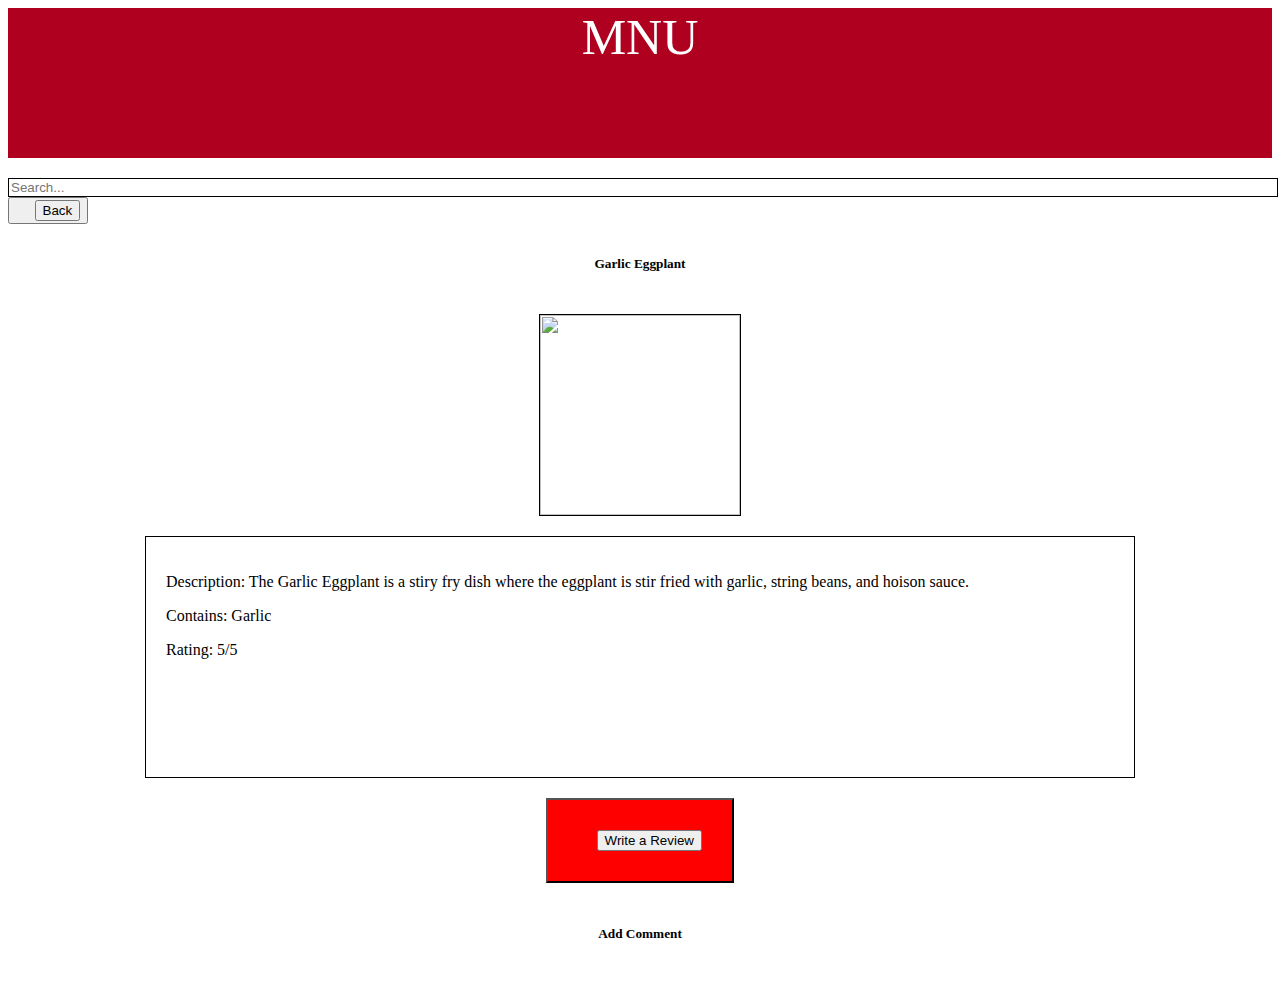
==== eggplant.html @ 8886386e "Update eggplant.html" ====
<!DOCTYPE html>
<html>
    <head>
        <link href="https://stackpath.bootstrapcdn.com/bootstrap/4.1.3/css/bootstrap.min.css" rel="stylesheet" integrity="sha384-MCw98/SFnGE8fJT3GXwEOngsV7Zt27NXFoaoApmYm81iuXoPkFOJwJ8ERdknLPMO" crossorigin="anonymous">
        <link href="public/styles/layout.css" rel="stylesheet"/>
    </head>
    <body>
        <div class="container-fullwidth header-container">
            <nav class="navbar app-header text-center">
                <span class="navbar-brand mb-0 h1 app-title">MNU</span>
            </nav>
        </div>
        <div class="container search-container">
            <div class="row">
                <input class="search-bar" placeholder="Search..."/>
            </div>
        </div>

        <div class="row">
            <button class="button first-button"> 
                <form action="menu.html">
                    <input type="submit" value="Back" />
                </form>
            </button>
        </div>

        <div class="flex-container white-background">
            <div class="row">
                <h5>Garlic Eggplant</h5>
            </div>
            <div class="row">
                <div class="picture-placeholder">
                    <img class="menu-item-pic" src="./images/Spicy_Eggplant.jpg"/>
                </div>
            </div>
            <div class="row">
                <div class="description-placeholder">
                    <p>Description: The Garlic Eggplant is a stiry fry dish where the eggplant is stir fried with garlic, string beans, and hoison sauce.</p>
                    <p>Contains: Garlic</p>
                    <p>Rating: 5/5</p>
                </div>
            </div>
            <div class="row">
                <button class="review-button">
                    <form action="write_review.html">
                        <input type="submit" value="Write a Review" />
                    </form>
                </button>
            </div>

        <div class= 'form'>
            <h5> Add Comment</h5>    
        </div>

<div id= 'container'> </div>



<script src="https://ajax.googleapis.com/ajax/libs/jquery/3.3.1/jquery.min.js"> 
</script>  


         <script src="https://stackpath.bootstrapcdn.com/bootstrap/4.1.3/js/bootstrap.min.js" integrity="sha384-ChfqqxuZUCnJSK3+MXmPNIyE6ZbWh2IMqE241rYiqJxyMiZ6OW/JmZQ5stwEULTy" crossorigin="anonymous"></script>
        <script src= 'public/scripts/review.js' type="text/javascript"> </script>
    </body>









</html>
---- public/styles/layout.css ----
.header-container {
    height: 150px;
}

.app-header {
    background-color: #B00020;
    display: flex;
    justify-content: center;
    height: 100%;
}

.app-title {
    color: white;
    font-size: 50px;
}

.search-container {
    margin-top: 20px
}

.search-bar {
    border: 1px solid black;
    width: 100%;
}

.flex-container {
  display: flex;
  flex-direction: column;
  background-color: #B00020;
  width: 100%;
  margin-left: : 25%;
  justify-content: center;
  align-items: center;
}

.flex-container > div {
  display: flex;
  flex-direction: column;
  align-items: center; 
  width: 100%;
  margin: 10px;
 
  /*text-align: cente;
  line-height: 75px;
  font-size: 30px;
  */
}

.spacer-top {
    margin-top: 10px;
}

.spacer-bottom {
    margin-bottom: 10px;
}

.white-background {
    background-color: white !important;
}

.picture-placeholder {
    width: 200px;
    height: 200px;
    text-align: center;
    border: 1px solid black;
}

.description-placeholder {
    width: 75%;
    height: 200px;
    border: 1px solid black;
    padding: 20px;
}

.review-button {
    background: red;
    padding: 30px;
}

.review-placeholder {
    width: 75%;
    height: 100px;
    border: 1px solid red;
    padding: 20px;
}

.menu-item-pic {
    height: 100%;
    width: 100%;
}

.star-review {
    display: flex;
    justify-content: center;
}

.star-box {
    width: 100px;
    height: 100px;
    margin: 10px;
    border: 1px solid black;
}

.review-text {
    width: 500px;
    height: 500px;
}

.r-image-container {
    height: 500px;
    align-items: normal !important;
}

.restaurant-info {
    height: 300px;
    width: 100%;
    border: 1px solid black;
}

.popular-dishes {
    width: 200px;
    display: flex;
    justify-content: center;
}

.popular-dish-picture {
    height: 100%;
    width: 100px;
    border: 1px solid black;
    margin: 10px;
}

.list-layout{
    display: flex; 
    border: 1px solid black;
    margin: 10px;
    justify-content: left;
    align-items: left; 
}

.dropdown-item-container {
    width: 50% !important;
    height: 75px;
    border: 1px solid black;
    padding: 10px;
    background: white;
}

.dropdown-info-container {
    border: 1px solid black;
    width: 100%;
    height: 100%;
    display: flex;
    justify-content: space-around;
}

.dropdown-pic {
    width: 15%;
    height: 100%;
    border: 1px solid black;
}

.dropdown-name {
    width: 50%;
    border: 1px solid black;
}
.review{
  justify-content: center;
  text-align: center;
}
 
.commentBox{
  padding: 1%; 
  width: 96%;
  border: 1px solid #000;
  background-color: #f0f0f0;
  margin-bottom: 10px; 
}

.leftPanelImg{ 
  width:10%;
  float: left;

}

.leftPanelImg img{
  border-radius: 100%
}

.rightPanel{ 
width: 85%; 
float:left;
margin-left: 1%; 
}

.clear{
  clear:both;
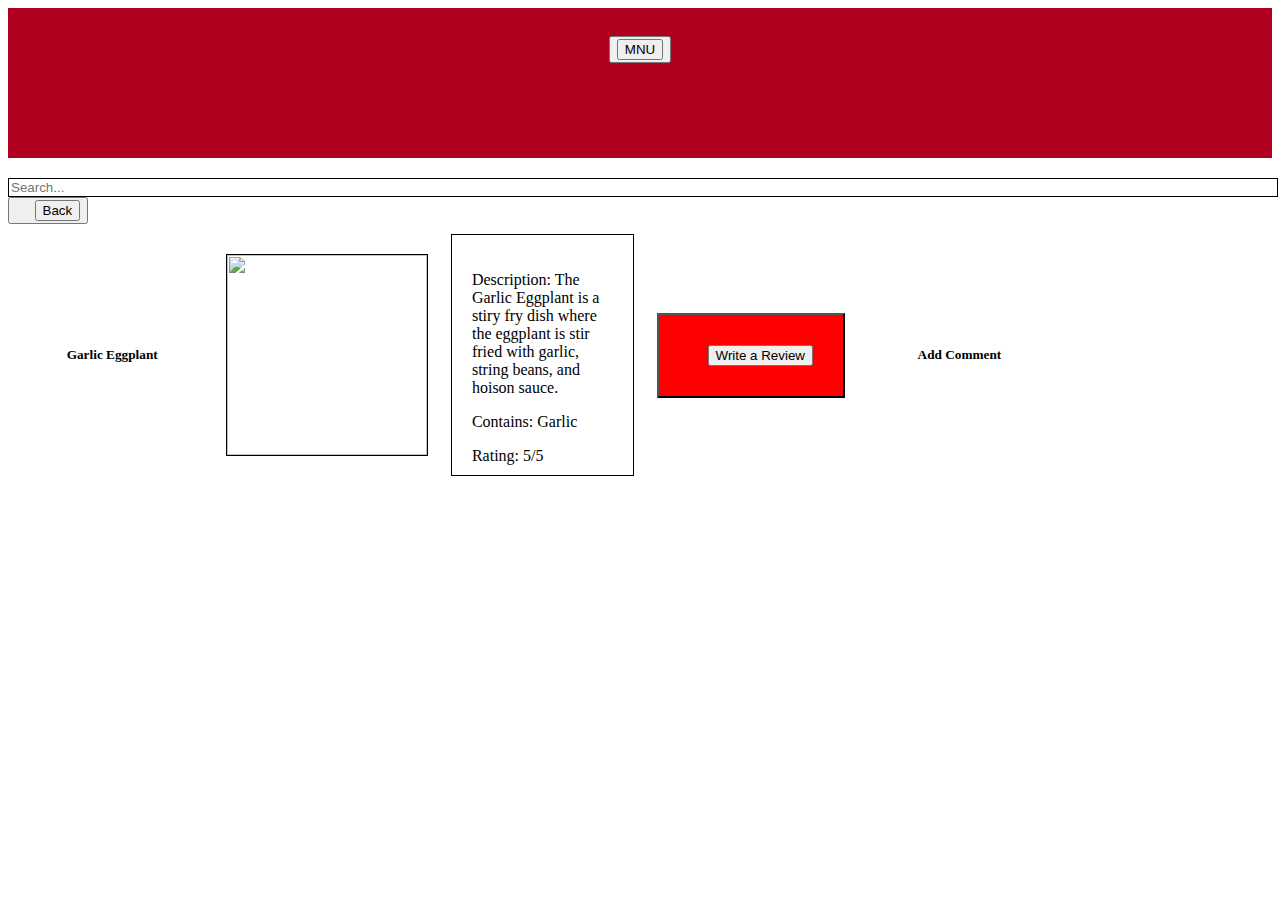
==== commit 0b058cf9: "flex container row" ====
--- a/eggplant.html
+++ b/eggplant.html
@@ -7,7 +7,15 @@
     <body>
         <div class="container-fullwidth header-container">
             <nav class="navbar app-header text-center">
-                <span class="navbar-brand mb-0 h1 app-title">MNU</span>
+                <span class="navbar-brand mb-0 h1 app-title">
+                    <button class="button home">
+                <form action="index.html">
+                  <input type="submit" value="MNU">
+                </form>
+              </button>
+
+                    
+                </span>
             </nav>
         </div>
         <div class="container search-container">
--- a/public/styles/layout.css
+++ b/public/styles/layout.css
@@ -31,6 +31,7 @@
   margin-left: : 25%;
   justify-content: center;
   align-items: center;
+  flex-direction: row;
 }
 
 .flex-container > div {
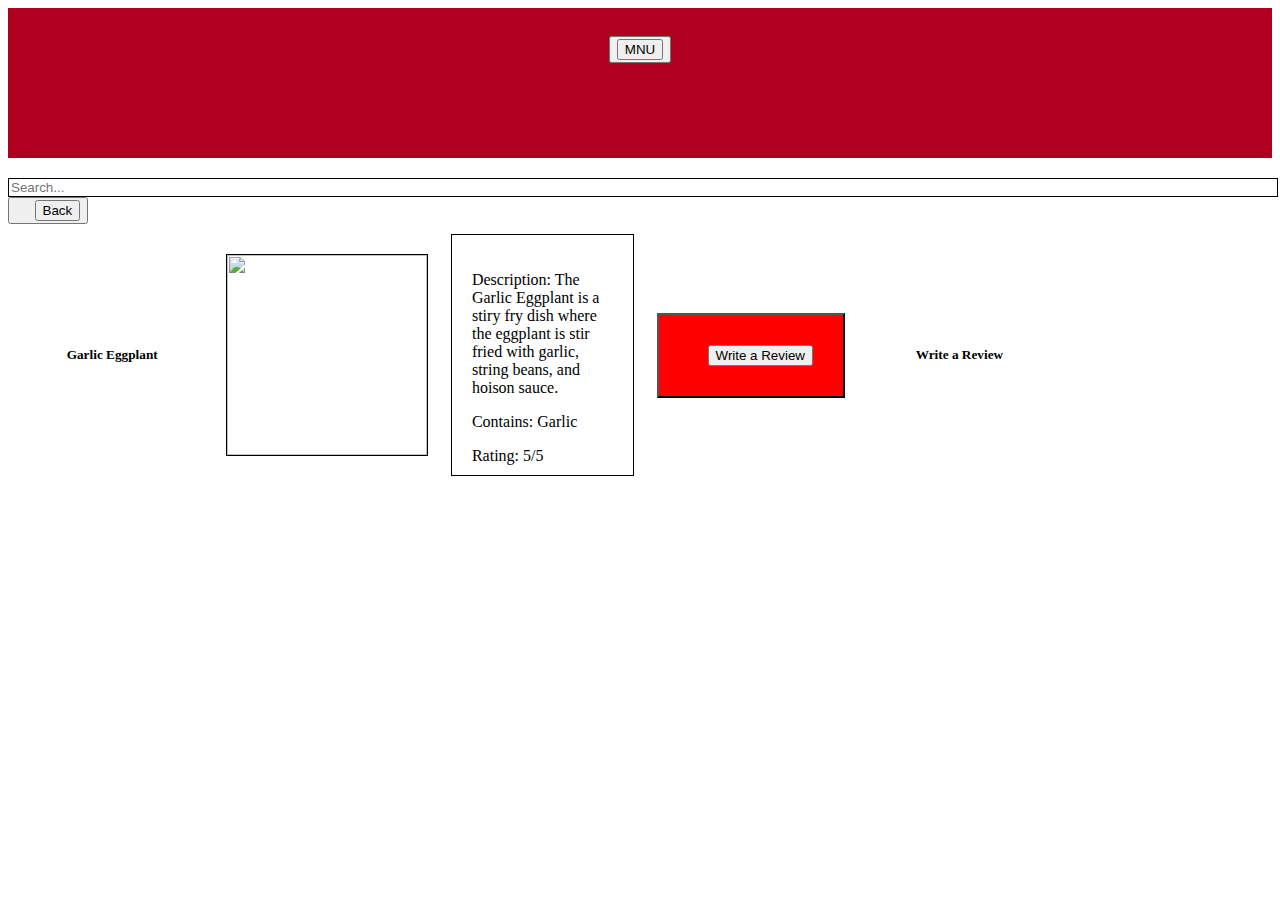
==== commit 50301072: "Merge branch 'master' of https://github.com/shar-ajmal/COGS120_MNU flex container row" ====
--- a/eggplant.html
+++ b/eggplant.html
@@ -57,9 +57,8 @@
             </div>
 
         <div class= 'form'>
-            <h5> Add Comment</h5>    
+            <h5> Write a Review </h5>    
         </div>
-
 <div id= 'container'> </div>
 
 
